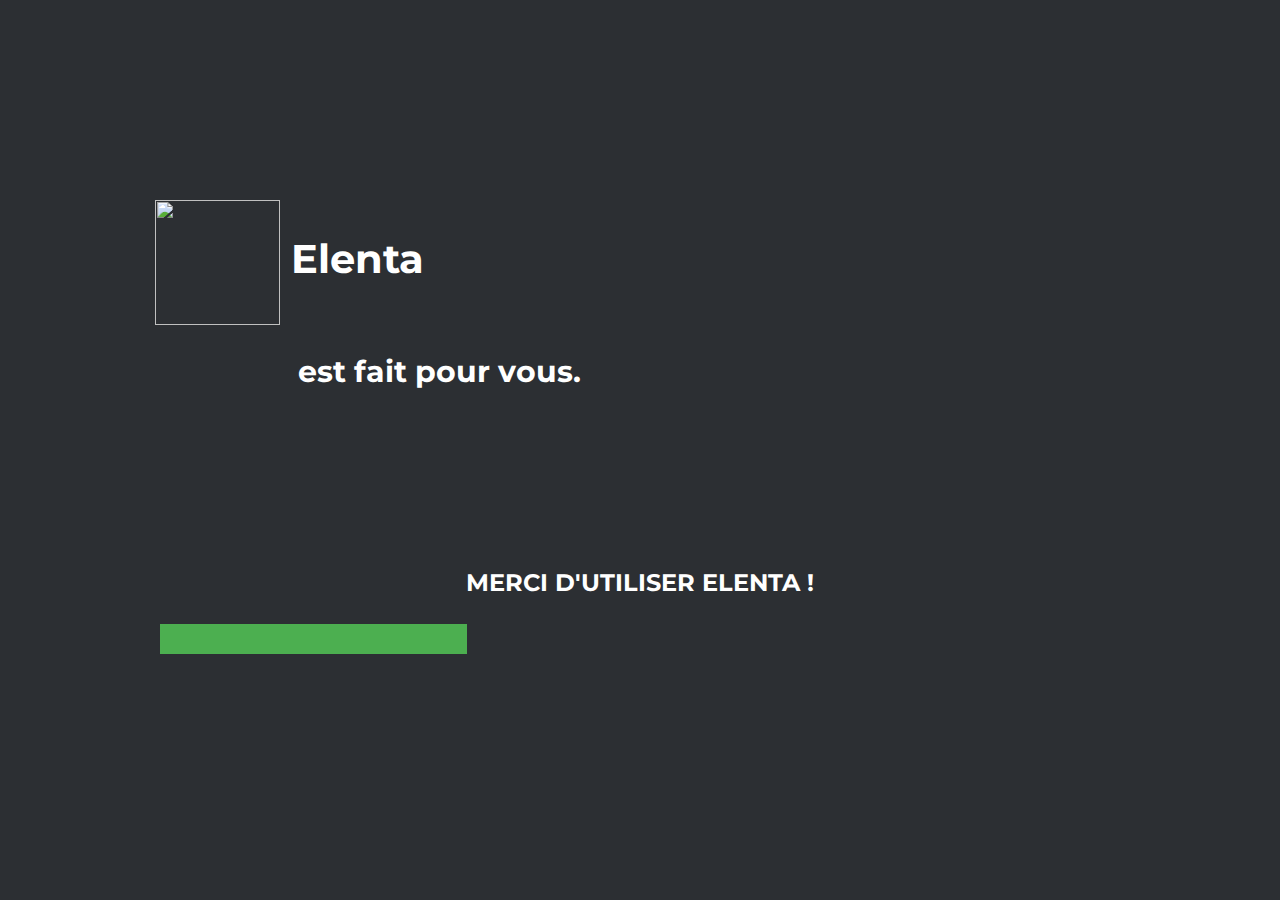
==== bot/invite.html @ feb22482 "Initial commot" ====
<html lang="fr">

<head>
	<title>Elenta</title>
	<meta charset="utf-8">
	<link rel="stylesheet" href="../css/bootstrap.min.css">
	<link rel="stylesheet" href="../css/nivo-lightbox.css">
	<link rel="stylesheet" href="../css/style.css">
	<link href="https://fonts.googleapis.com/css?family=Montserrat:400,700" rel="stylesheet" type="text/css">
	<script src="https://kit.fontawesome.com/4e53f9d3b8.js" crossorigin="anonymous"></script>
</head>

<body>
	<div id="home">
		<div class="container">
			<div class="row">
				<div class="col-md-5 col-sm-3">
					<h1><img src="https://cdn.discordapp.com/avatars/705350236390031421/100c00965786982570dc72ee1402f99f.webp?size=128" class="logohome" /> Elenta</h1>
				</div>
				<div class="col-md-10 col-sm-8">
          <h2>&emsp;&emsp;&emsp;&emsp;&ensp; est fait pour vous.</h2>
				</div>
			</div>
		</div>
	</div>
  <div class="bot">
    <h3 class="display-5 title">Merci d'utiliser Elenta !</h3>
    <br />
    <div id="progress"><div id="bar"></div></div>
    <br /><br /><br /><br /><br /><br />
  </div>
  
  <script>
    var i = 0;
    if (i == 0) {
      i = 1;
      
      var elem = document.getElementById("bar");
      var width = 1;
      var id = setInterval(frame, 25);
      
      function frame() {
        if (width >= 100) {
          clearInterval(id);
          window.location.replace("https://discord.com/oauth2/authorize?client_id=705350236390031421&scope=bot&permissions=472935518");
          i = 0;
        } else {
          width++;
          elem.style.width = width + "%";
        }
      }
    }
  </script>
</body>

</html>
---- css/style.css ----
body
	{
		background: #2C2F33;
    color: #808080;
		font-family: 'Montserrat', sans-serif;
    font-weight: 400;
	}

@media screen and (max-width: 320px) { 
  @viewport { 
    width: 320px; 
  } 
}

@media screen and (max-width: 320px) {
  @viewport {
    width: 320px;
  }
}

@media screen and (min-width: 768px) and (max-width: 959px) {
  @viewport {
    width: 768px;
  }
}

@media (min-width: 768px) {
  .container {
    width: 700px;
  }
}
@media (min-width: 992px) {
  .container {
    width: 900px;
  }
}
@media (min-width: 1200px) {
  .container {
    width: 1000px;
  }
}

h1,h2,h3,h4 {
  color: #fff;
  font-weight: bold;
}

h1,h2 {
  font-size: 30px;
}

img {
  max-width: 100%;
  height: auto;
}

#home {
  background-color: #2C2F33;
  background-size: auto;
  background-position: center;
  min-height: 550px;
  padding-top: 180px;
  padding-bottom: 100px;
}
#home h1,
#home h3 {
  line-height: 30px;
  font-size: 40px;
}

footer {
  background: #1c1c1c;
  padding-top: 60px;
  padding-bottom: 60px;
}
footer .fa {
	font-size: 18px;
	margin-right: 10px;
	padding: 5px;
}
footer h3 {
  padding-bottom: 10px;
}
footer .newsletter p {
  padding-bottom: 10px;
}
footer .form-control {
  background: transparent;
  border: 2px solid #fff;
  border-radius: 0px;
  padding-bottom: 10px;
}

footer .form-control:focus,
footer .form-control:hover {
	color: #fff;
  	background: #806040;
  	border-color: transparent;
}
footer .input-group-addon {
  background: #fff;
}
footer a, footer a:visited {
  font-size: 14px;
  color: #999;
}
footer a:hover {
  color: #fff;
  text-decoration: none;
}

.copyright {
	margin: 10px 0px;
}
.copyright p {
  padding-top: 20px;
}

.logohome {
  width: 125px;
}
.logofooter {
  width: 75px;
}
.bot{
  font-size: 12.5px;
  color: #fff;
  text-transform: uppercase;
  font-weight: 300;
  text-align: center;
  margin-bottom: 15px;
}
.btn-addbot {
  background-color: #f96332;
  color: #FFFFFF;
}

.titletable{
  font-size: 30px;
  color: #fff;
  text-transform: uppercase;
  font-weight: 300;
  text-align: center;
  margin-bottom: 15px;
}
table{
  width:100%;
  table-layout: fixed;
}
.tbl-header{
  background-color: rgba(255,255,255,0.3);
 }
.tbl-content{
  height:500px;
  overflow-x:auto;
  margin-top: 0px;
  border: 1px solid rgba(255,255,255,0.3);
}
.tbl-content2{
  height:225px;
  overflow-x:auto;
  margin-top: 0px;
  border: 1px solid rgba(255,255,255,0.3);
}
th{
  padding: 20px 15px;
  text-align: center;
  font-weight: 500;
  font-size: auto;
  color: #fff;
  text-transform: uppercase;
}
td{
  padding: 15px;
  text-align: center;
  vertical-align:middle;
  font-weight: 300;
  font-size: 12px;
  color: #fff;
  border-bottom: solid 1px rgba(255,255,255,0.1);
}

section{
  margin: 50px;
}

::-webkit-scrollbar {
    width: 6px;
} 
::-webkit-scrollbar-track {
    -webkit-box-shadow: inset 0 0 6px rgba(0,0,0,0.3); 
} 
::-webkit-scrollbar-thumb {
    -webkit-box-shadow: inset 0 0 6px rgba(0,0,0,0.3); 
}

#progress {
  width: 75%;
  margin: auto;
  overflow-x:auto;
  margin-top: 0px;
}

#bar {
  width: 1%;
  height: 30px;
  background-color: #4CAF50;
}

@mixin animation($duration){
  animation: spin $duration infinite linear;
}
$width: 100;
$height: 100;
$margin-top:  -($width / 2)  + px;
$margin-left: -($width / 2)  + px;
.loader-wrapper {
  position: fixed;
  top: 0;
  left: 0;
  width: 100%;
  height: 100%;
  z-index: 1000;
.loader {
  display: block;
  position: relative;
  left: 50%;
  top: 50%;
  width: 100px;
  height: 100px;
  margin-top: $margin-top;
  margin-left: $margin-left;
  border: 3px solid transparent;
  border-top-color: #3498db;
  border-radius: 50%;
  z-index: 1001;
  @include animation(1.5s);
  &:before, &:after {
    content: '';
    position: absolute;
    border-radius: 50%;
  }
  &:before {
    top: 5px;
    left: 5px;
    right: 5px;
    bottom: 5px;
    border: 3px solid transparent;
    border-top-color: #e74c3c;
    @include animation(2s);
  }
  &:after {
    top: 15px;
    left: 15px;
    right: 15px;
    bottom: 15px;
    border: 3px solid transparent;
    border-top-color: #f9c922;
    @include animation(1s);
  }
}
}
@keyframes spin {
  0% {
    transform: rotate(0);
  }
  100% {
    transform: rotate(360deg);
  }
}

.loader-section{
  position: fixed;
  top: 0;
  width: 51%;
  height: 100%;
  background: #222;
  z-index: 1000;
  &.section-left {
    left: 0;
  }
  &.section-right{
    right: 0;
  }
}

.loaded {
  .section-left {
     transition: all 0.7s 0.3s cubic-bezier(0.645, 0.045, 0.355, 1.000);
    transform: translateX(-100%);
  }
  .section-right {
     transition: all 0.7s 0.3s cubic-bezier(0.645, 0.045, 0.355, 1.000);
    transform: translateX(100%);
  }
  .loader {
    transition: all 0.3s ease-out;
    opacity: 0;
  }
  .loader-wrapper {
    visibility: hidden;
    transform: translateY(-100%);
    transition: all 0.3s 1s ease-out;
   }
}
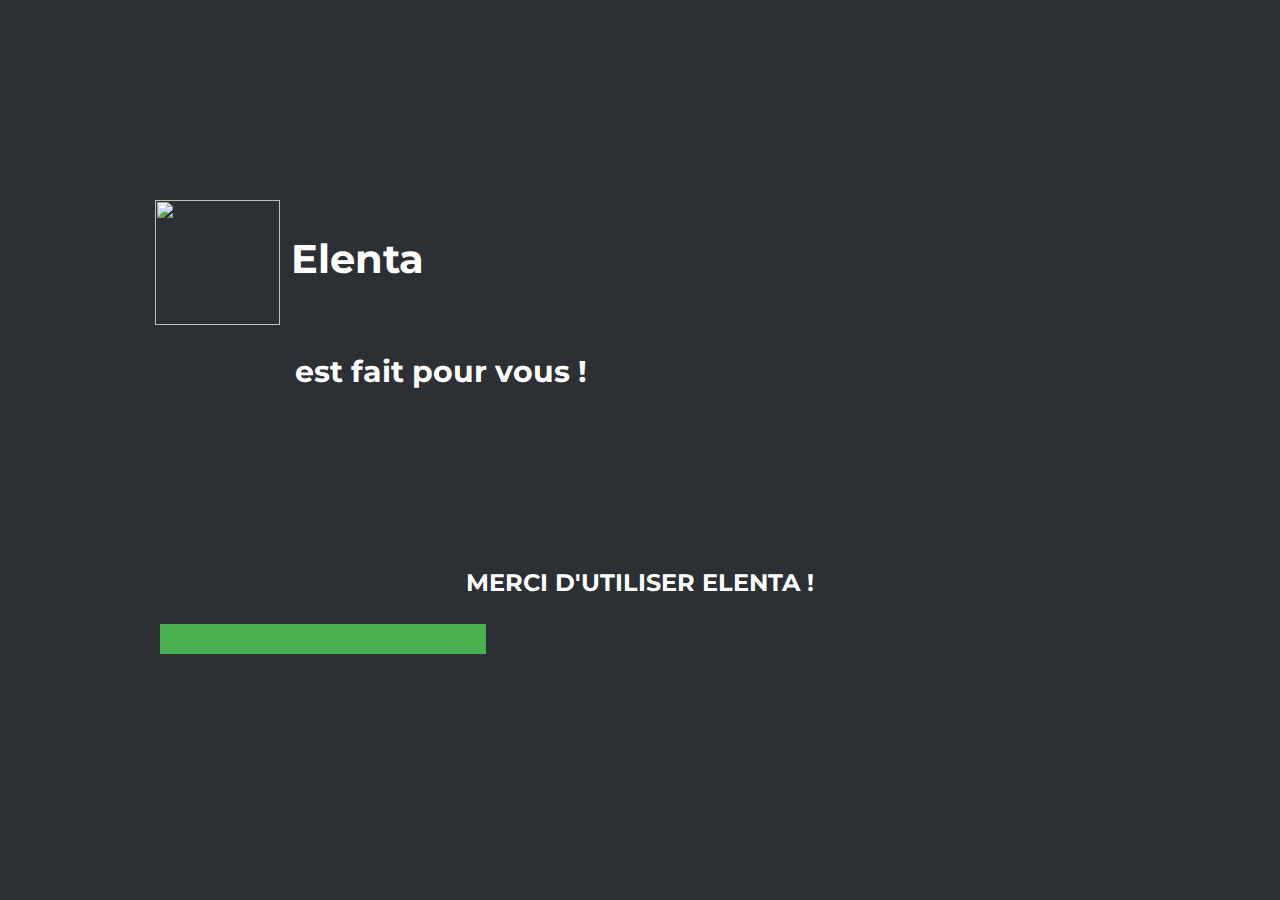
==== commit a24b98fe: "Add files via upload" ====
--- a/bot/invite.html
+++ b/bot/invite.html
@@ -18,7 +18,7 @@
 					<h1><img src="https://cdn.discordapp.com/avatars/705350236390031421/100c00965786982570dc72ee1402f99f.webp?size=128" class="logohome" /> Elenta</h1>
 				</div>
 				<div class="col-md-10 col-sm-8">
-          <h2>&emsp;&emsp;&emsp;&emsp;&ensp; est fait pour vous.</h2>
+          <h2 style="position: relative; left: 140px;">est fait pour vous !</h2>
 				</div>
 			</div>
 		</div>
